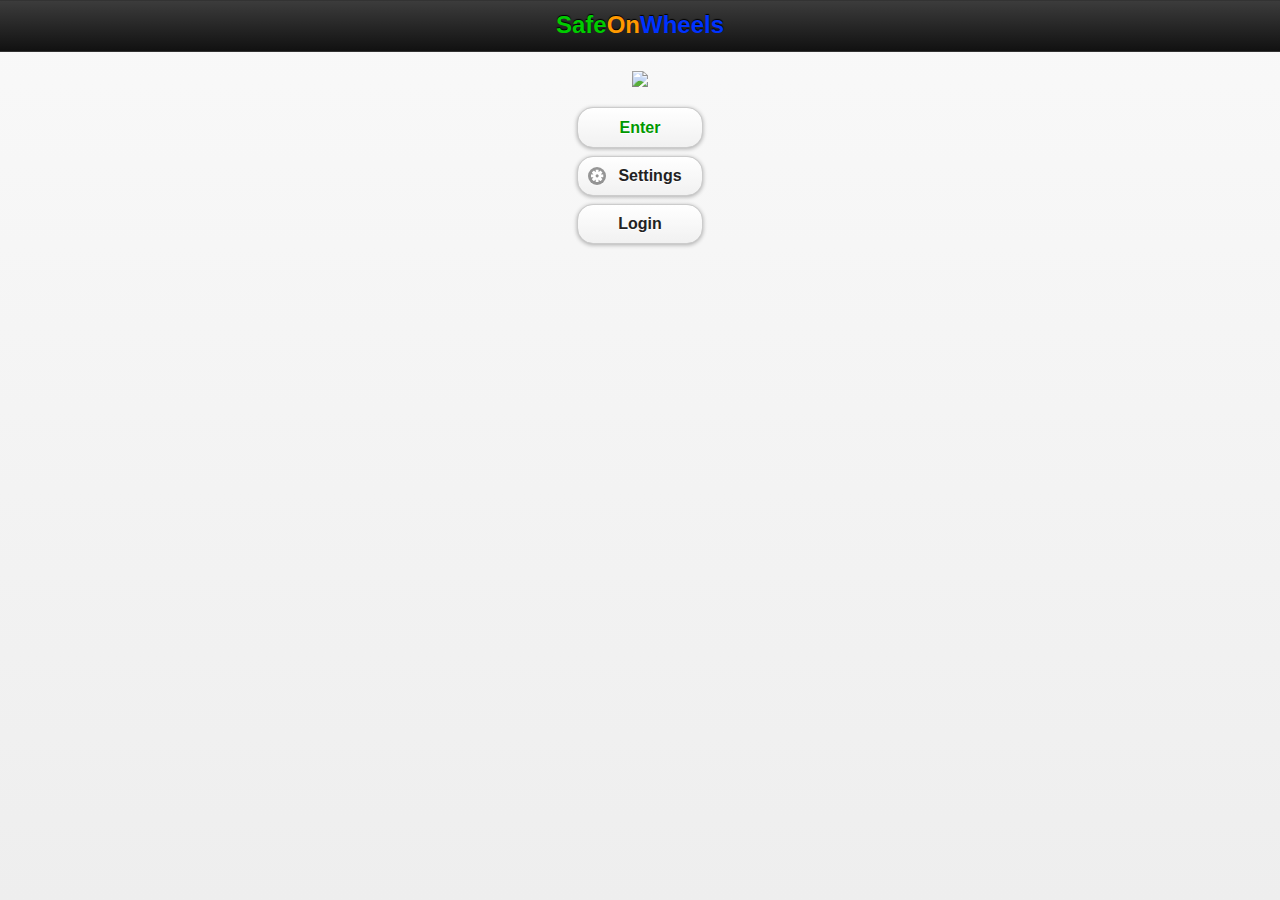
==== safe_on_wheels/index.html @ 52c57251 "change made" ====
<!DOCTYPE html> 
<html>
<head>
<meta charset="utf-8">
<title>jQuery Mobile Web App</title>
<script type="text/javascript" charset="utf-8" src="jquery-mobile/cordova-2.2.0.js"></script>
<script src="all_js_functions/check_user_existence.js"></script>
<script type="text/javascript" charset="utf-8" src="all_js_functions/setting.js"></script>
<script type="text/javascript" charset="utf-8" src="all_js_functions/logout.js"></script>

<script language="javascript" type="application/javascript">
//location.reload();
function goTo()
{
	if(user == 0)
	{
		window.location = 'user_info.html';
	}
	else if(user == 1)
	{
		var networkState = navigator.network.connection.type;
		if (networkState == Connection.NONE)
		{
			alert('Sorry no internet access !');
			$.mobile.hidePageLoadingMsg();
		}		
		else
		{
			var urlName = "http://safeonwheels.crewsinfotech.com/api/owner/login.php";
			$.post(urlName,{eml:email_add,pas:password},function(data) {
				var usr = data;
				alert(usr);
				if(resultFromServer == "1")
				{
				window.location = 'http://crewsinfotech.com/safeonwheels/api/main/main_menu.php?u_id='+usr+'&phone_no='+phone_no;
				}
				else
				{
					alert("Please check your login info.");
					$.mobile.hidePageLoadingMsg();
				}
			});
		}
	}
}

function checkButton(){
	var loginLogout = document.getElementById("button");
	//alert(loginLogout.innerHTML);
	var val = loginLogout.innerHTML; 
	if(val == "Sign In"){
		if(state == 0)
		{
			window.location = 'signIn.html';
		}
		else
		{
			window.location = 'user_info.html';
		}
	}
	else if(val == "Sign Out"){
			//alert("Sign Out Clicked !!");
			logout();
 	}
}

</script>
<link rel="stylesheet" href="jquery-mobile/jquery.mobile.css">
<link rel="stylesheet" href="jquery-mobile/jqm-docs.css">
<script src="jquery-mobile/jquery.js"></script>
<script>
    $(document).bind("mobileinit", function(){
        $.mobile.loadingMessageTextVisible = true;
    });
    </script>
<script src="jquery-mobile/jquery.mobile.js"></script>
<script>
        $(document).on("click", ".show-page-loading-msg", function() {
            var $this = $( this ),
                theme = $this.jqmData("theme") || $.mobile.loadingMessageTheme,
                msgText = $this.jqmData("msgtext") || $.mobile.loadingMessage,
                textonly = !!$this.jqmData("textonly");
            $.mobile.showPageLoadingMsg(theme, msgText, textonly);
        })
        .on("click", ".hide-page-loading-msg", function() {
            $.mobile.hidePageLoadingMsg();
        });
</script>

</head> 
<style type="text/css">
.safeOnWheels {
	font-size: 24px;
	color: #00CC00
}
.middle {
	color: #FF9900;
	font-size: 24px;
}
.bi {
	color: #0033FF;
	font-size: 24px;
}
.welcome_msg {
	font-size: 14px;
	color: #000;
	font-family: Calibri;
}
.user_name {
	font-size: 14px;
	color: #000;
	font-family: Calibri;
	font-weight: bold;
}
</style>

<body>
<div data-role="page" id="page">
  <div data-role="footer">
    <h1><span class="safeOnWheels">Safe</span><span class="middle">On</span><span class="bi">Wheels</span></h1>
  </div>
  <span id="welcome_msg"></span><span id="user_name"></span>
  <div data-role="fieldcontain">
    <table width="0" border="0" align="center" bordercolor="" >
      <tr>
        <td colspan="2" align="center"><a href="#" style="text-decoration:none"><img src="login.JPG" width="220"></a></td>
      </tr>
      <tr>
        <td ></td>
        <td ></td>
      </tr>
      <tr>
        <td colspan="2" width="0">
        
        <span id="enter"> 
        	<a href="javascript: goTo()" style="text-decoration:none">
          	<button class="show-page-loading-msg ui-btn-hidden" > <span style="color: #090;"> Enter </span> </button>
          	</a> 
        </span>
        <span id="setting">
            <a href="javascript: setting()" style="text-decoration:none">
            <button class="show-page-loading-msg ui-btn-hidden"data-icon="gear" > Settings </button>
            </a> 
        </span> 
        
        <a href="javascript: checkButton()" style="text-decoration:none">
          <button class="show-page-loading-msg ui-btn-hidden" > <span id="button"> Login </span> </button>
        </a>
        </td>
      </tr>
      <tr>
        <td colspan="2" width="0"></td>
      </tr>
    </table>
  </div>
</div>
</body>
</html>
---- safe_on_wheels/jquery-mobile/jqm-docs.css ----
/* jqm docs css

Beware: lots of last-minute CSS going on in here 
cobblers, shoes, 
*/

body { background: #f9f9f9; padding:13px; }
body.ui-mobile-viewport { padding: 0; }
body, input, textarea, select, button { font-family: Helvetica, Arial, san-serif; }
.ui-mobile .type-home .ui-content { margin: 0; background: #e5e5e5 url(../images/jqm-sitebg.png) top center repeat-x; }
.ui-mobile #jqm-homeheader { padding: 40px 10px 0; text-align: center;  margin: 0 auto; }
.ui-mobile #jqm-homeheader h1 { margin: 0 0 ; }
.ui-mobile #jqm-homeheader p { margin: .3em 0 0; line-height: 1.3; font-size: .9em; font-weight: bold; color: #666; }

.type-home .ui-content .jqm-version {
	display: block;
	position: absolute;
	width: 96px;
	border: solid #fff;
	border-width: 2px 1px;
	padding: .25em 2.25em;
	margin: 0 15px 0 0;
	right: 0;
	top: -2px;
	background: #f7cf57;
	color: #000;
	font-size: .8em;
	font-weight: bold;
	text-align: center;
	text-shadow: 0 1px 1px #fff;
	z-index: 9;
	-webkit-transform: rotate(45deg) translate(4.8em,-1em);
	-moz-transform: rotate(45deg) translate(4.8em,-1em);
	-ms-transform: rotate(45deg) translate(4.8em,-1em);
	-o-transform: rotate(45deg) translate(4.8em,-1em);
	transform: rotate(45deg) translate(4.8em,-1em);
	-webkit-box-shadow: 0 0 6px rgba(0,0,0,.40);
	-moz-box-shadow: 0 0 6px rgba(0,0,0,.40);
	-o-box-shadow: 0 0 6px rgba(0,0,0,.40);
	box-shadow: 0 0 6px rgba(0,0,0,.40);
}
.type-home .ui-content .jqm-version b {
	color: #a21412;
	font-weight: bold;
}

.footer-docs {
	padding: 5px 0;
	clear:both;
	color:#666;
}
.footer-docs p {
	font-weight: normal;
	font-size: .9em;
}
.ui-mobile-viewport .footer-docs p {
	margin: .5em 15px;	
}
.ui-mobile-viewport .footer-docs p.jqm-version {
	font-weight: bold;
}
@media all and (min-width:650px) {
	.ui-mobile-viewport .footer-docs {
		overflow: hidden;		
	}
	.ui-mobile-viewport .footer-docs p {
		margin: 1em 15px;
		float: left;		
	}
	.ui-mobile-viewport .footer-docs p.jqm-version {
		float: right;
		font-weight: normal;
	}
}

h2 { margin:1.2em 0 .4em 0; }
p code { font-size:1.2em; font-weight:bold; } 
h4 code {font-size:1.2em; font-weight:bold; }

dt { font-weight: bold; margin: 2em 0 .5em; }
dt code, dd code { font-size:1.3em; line-height:150%; }
pre { white-space: pre; white-space: pre-wrap; word-wrap: break-word; }
strong { font-weight: bold; }

#jqm-homeheader img { width: 275px; height: 78px; margin-top:-20px; }
img { max-width: 100%; }

/* fluid images moved from jquery.mobile.core.css*/
.ui-mobile img {
	max-width: 100%;
}

.ui-header .jqm-home { top: 0; }
nav { margin: 0; }

p.intro {
	font-size: .96em;
	line-height: 1.3;
	border-top: 1px solid #75ae18;
	border-bottom: 0;
	background: none;
	margin: 1.5em 0;
	padding: 1.5em 15px 0;
}
p.intro strong {
	color:  #558e08;
}

.type-interior .content-secondary {
	border-right: 0;
	border-left: 0;
	margin: 10px -15px 0;
	background: #fff;
	border-top: 1px solid #ccc;
}
.type-home .ui-content {
	margin-top: 5px;
	overflow: hidden;
	position: relative;
}
.type-interior .ui-content {
	padding-bottom: 0;
}
.content-secondary .ui-collapsible {
	padding: 10px 15px;
}
.content-secondary .ui-collapsible-inset {
	margin: 0;
}
.content-secondary .ui-collapsible-content {
	padding: 0;
	background: none;
}
.content-secondary .ui-listview {
	margin: 0;
}
/* new API additions */

dt {  
	margin: 35px 0 15px 0; 
	background-color:#ddd; 
	font-weight:normal;
}
dt code { 
	display:inline-block; 
	font-weight:bold;
	color:#56A00E; 
	padding:3px 7px; 
	margin-right:10px; 
	background-color:#fff; 
}
dd { 
	margin-bottom:10px; 
}
dd .default { font-weight:bold; }
dd pre { 
	margin:0 0 0 0; 
}
dd code { font-weight: normal; }
dd pre code { 
	margin:0; 
	border:none; 
	font-weight:normal; 
	font-size:100%; 
	background-color:transparent; 
}
dd h4 { margin:15px 0 0 0; }
		
.localnav {
	margin:0 0 20px 0;
}
.ui-mobile-viewport .localnav li {
	float:left;
}
.localnav .ui-btn-inner { 
	padding: .6em 10px; 
	font-size:80%; 
}

/* custom dialog for the photos sharing */
.ui-dialog.dialog-actionsheet .ui-dialog-contain {
	margin-top: 0;
}

/* popup examples */
.type-interior .ui-popup-container .ui-content { padding: 15px !important; }

/* F bar theme - just for the docs overview headers */
.ui-bar-f {
	border: 1px solid #56A00E;
	background: 			#74b042;
	color: 					#fff;
	font-weight: bold;
	text-shadow: 0 1px 1px #335413;	
	background-image: -webkit-gradient(linear, left top, left bottom, from(#74b042), to(#56A00E)); /* Saf4+, Chrome */
	background-image: -webkit-linear-gradient(#74b042, #56A00E); /* Chrome 10+, Saf5.1+ */
	background-image:    -moz-linear-gradient(#74b042, #56A00E); /* FF3.6 */
	background-image:     -ms-linear-gradient(#74b042, #56A00E); /* IE10 */
	background-image:      -o-linear-gradient(#74b042, #56A00E); /* Opera 11.10+ */
	background-image:         linear-gradient(#74b042, #56A00E);		
}
.ui-bar-f, 
.ui-bar-f input, 
.ui-bar-f select, 
.ui-bar-f textarea, 
.ui-bar-f button {
	font-family: Helvetica, Arial, sans-serif /*{global-font-family}*/;
}

.ui-bar-f,
.ui-bar-f .ui-link-inherit {
	color: 					#fff;
}
.ui-bar-f .ui-link {
	color: 					#fff;
	font-weight: bold;
}
.ui-btn-up-f {
	border: 1px solid 		#3B6F07;
	background: 			#56A00E;
	font-weight: bold;
	color: 					#fff;
	text-shadow: 0 1px 1px #234403;
	background-image: -webkit-gradient(linear, left top, left bottom, from(#74b042), to(#56A00E)); /* Saf4+, Chrome */
	background-image: -webkit-linear-gradient(#74b042, #56A00E); /* Chrome 10+, Saf5.1+ */
	background-image:    -moz-linear-gradient(#74b042, #56A00E); /* FF3.6 */
	background-image:     -ms-linear-gradient(#74b042, #56A00E); /* IE10 */
	background-image:      -o-linear-gradient(#74b042, #56A00E); /* Opera 11.10+ */
	background-image:         linear-gradient(#74b042, #56A00E);
}
.ui-btn-up-f a.ui-link-inherit {
	color: 					#fff;
}
.ui-btn-hover-f {
	border: 1px solid 		#3B6F07;
	background: 			#6EBC1F;
	font-weight: bold;
	color: 					#fff;
	text-shadow: 0 1px 1px #234403;
	background-image: -webkit-gradient(linear, left top, left bottom, from(#8FC963), to(#6EBC1F)); /* Saf4+, Chrome */
	background-image: -webkit-linear-gradient(#8FC963, #6EBC1F); /* Chrome 10+, Saf5.1+ */
	background-image:    -moz-linear-gradient(#8FC963, #6EBC1F); /* FF3.6 */
	background-image:     -ms-linear-gradient(#8FC963, #6EBC1F); /* IE10 */
	background-image:      -o-linear-gradient(#8FC963, #6EBC1F); /* Opera 11.10+ */
	background-image:         linear-gradient(#8FC963, #6EBC1F);
}
.ui-btn-hover-f a.ui-link-inherit {
	color: 					#fff;
}
.ui-btn-down-f {
	border: 1px solid 		#3B6F07;
	background: 			#3d3d3d;
	font-weight: bold;
	color: 					#fff;
	text-shadow: 0 1px 1px #234403;
	background-image: -webkit-gradient(linear, left top, left bottom, from(#56A00E), to(#64A234)); /* Saf4+, Chrome */
	background-image: -webkit-linear-gradient(#56A00E, #64A234); /* Chrome 10+, Saf5.1+ */
	background-image:    -moz-linear-gradient(#56A00E, #64A234); /* FF3.6 */
	background-image:     -ms-linear-gradient(#56A00E, #64A234); /* IE10 */
	background-image:      -o-linear-gradient(#56A00E, #64A234); /* Opera 11.10+ */
	background-image:         linear-gradient(#56A00E, #64A234);
}
.ui-btn-down-f a.ui-link-inherit {
	color: 					#fff;
}
.ui-btn-up-f,
.ui-btn-hover-f,
.ui-btn-down-f {
	font-family: Helvetica, Arial, sans-serif;
	text-decoration: none;
}


/* docs site layout */

@media all and (min-width: 650px){
	
	.type-home .ui-content {
		margin-top: 5px;
	}
	.ui-mobile #jqm-homeheader {
		max-width: 340px;
	}
	p.intro {
		margin: 2em 0;
	}
	.type-home .ui-content,
	.type-interior > .ui-content {
		padding: 0;
	}
	.type-interior > .ui-content {
		overflow: hidden;
	}
	.content-secondary {
		text-align: left;
		float: left;
		width: 45%;
	}
	.content-secondary,
	.type-interior .content-secondary {
		margin: 30px 0 20px 2%;
		padding: 20px 4% 0 0;
		background: none;
		border-top: none;
		position: relative;
	}
	.type-interior .content-secondary::after {
		content: "";
		display: inline-block;
		position: absolute;
		top: 0;
		right: 0;
		height: 1px;
		width: 1px;
		margin-bottom: -9999px;
		padding-bottom: 9999px;
		background: #bbb;
	}
	.type-index .content-secondary {
		padding: 0;
	}
	.content-secondary .ui-collapsible {
		margin: 0;
		padding: 0;
	}
	.content-secondary .ui-collapsible-content {
		border-left: none;
		border-right: none;
	}
	.type-index .content-secondary .ui-listview {
		margin: 0;
	}
	.ui-mobile #jqm-homeheader {
		padding: 0;
	}
	.content-primary {
		width: 45%;
		float: right;
		margin-top: 30px;
		margin-right: 1%;
		padding-right: 1%;
	}
	.content-primary ul:first-child {
		margin-top: 0;
	}
	/* collapsible non-inset example */
	.content-primary .ui-collapsible-content ul:first-child {
		margin-top: -10px;
	}
	.content-secondary h2 {
		position: absolute;
		left: -9999px;
	}
	.type-interior .content-primary {
		padding: 1.5em 6% 3em 0;
		margin: 0;
	}
	/* fix up the collapsibles - expanded on desktop */
	.content-secondary .ui-collapsible-inset {
		margin-bottom: -1px;
	}
	.content-secondary .ui-collapsible-heading {
		display: none;
	}
	.content-secondary .ui-collapsible-contain {
		margin:0;
	}
	.content-secondary .ui-collapsible-content {
		display: block;
		margin: 0;
		padding: 0;
	}
	.content-secondary .ui-collapsible-content,
	.content-secondary .ui-collapsible-content > .ui-listview .ui-li-last {
		border-bottom-left-radius: 0;
		border-bottom-right-radius: 0;
	}
	.type-interior  .content-secondary .ui-li-divider {
		padding-top: 1em;
		padding-bottom: 1em;
	}
	.type-interior .content-secondary {
		margin: 0;
		padding: 0;
	}
	
}
@media all and (min-width: 750px){
	.type-home .ui-content {
		background-position: 39%;
	}
	.content-secondary {
		width: 34%;
	}
	.content-primary {
		width: 56%;
		padding-right: 1%;
	}
}

@media all and (min-width: 1200px){
	.type-home .ui-content{
		background-position: 38.5%;
	}
	.content-secondary {
		width: 30%;
		padding-right:6%;
		margin: 30px 0 20px 5%;
	}
	.type-interior .content-secondary {
		margin: 0;
		padding: 0;
	}
	.content-primary {
		width: 50%;
		margin-right: 5%;
		padding-right: 3%;
	}
	.type-interior .content-primary {
		width: 60%;
	}
}

/* reset for popup examples */
.type-interior .ui-popup.ui-content,
.type-interior .ui-popup .ui-content {
	background-position: 0 0;
	background-repeat: no-repeat;
	overflow: visible;
}

/* tables documenting enum-type settings */
.enum-value {
	vertical-align: top;
	white-space: nowrap;
}

/* Navbar examples */
.content-primary > .ui-header,
.content-primary > .ui-footer {
	overflow: hidden;
}

/* list styles */
ul { margin:0; padding-left:0; }
ul li { list-style:none; padding:.7em 0; margin:0; border-bottom:1px solid #e3e3e3; }
ul ul li { border: none;}

dl dd ul { padding-left: 40px; }
dl dd ul li { list-style: disc; }
dl dd ul li li { list-style: circle; }
dl dd ul li li li { list-style: square; }
dl dd ul li { border: none; }

.ui-mobile-viewport .localnav li {
	border: none;	
}
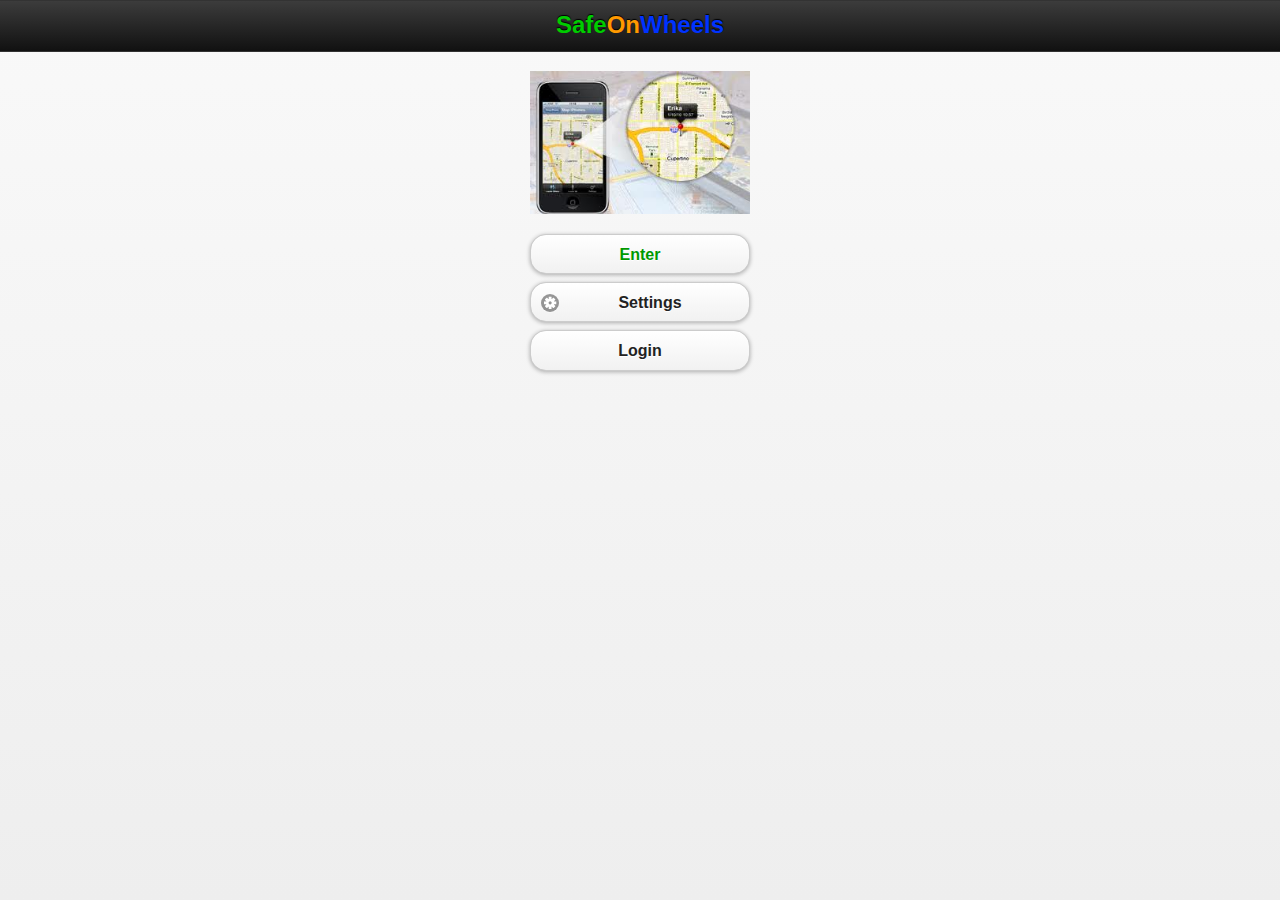
==== commit b567936b: "change" ====
--- a/safe_on_wheels/index.html
+++ b/safe_on_wheels/index.html
@@ -9,7 +9,7 @@
 <script type="text/javascript" charset="utf-8" src="all_js_functions/logout.js"></script>
 
 <script language="javascript" type="application/javascript">
-//location.reload();
+
 function goTo()
 {
 	if(user == 0)
@@ -29,10 +29,10 @@
 			var urlName = "http://safeonwheels.crewsinfotech.com/api/owner/login.php";
 			$.post(urlName,{eml:email_add,pas:password},function(data) {
 				var usr = data;
-				alert(usr);
-				if(resultFromServer == "1")
+				//alert(usr);
+				if(usr == "1")
 				{
-				window.location = 'http://crewsinfotech.com/safeonwheels/api/main/main_menu.php?u_id='+usr+'&phone_no='+phone_no;
+				window.location = "http://crewsinfotech.com/safeonwheels/api/owner/menu.php?usr="+usr;
 				}
 				else
 				{
@@ -123,7 +123,7 @@
   <div data-role="fieldcontain">
     <table width="0" border="0" align="center" bordercolor="" >
       <tr>
-        <td colspan="2" align="center"><a href="#" style="text-decoration:none"><img src="login.JPG" width="220"></a></td>
+        <td colspan="2" align="center"><a href="#" style="text-decoration:none"><img src="login.jpg" width="220"></a></td>
       </tr>
       <tr>
         <td ></td>
